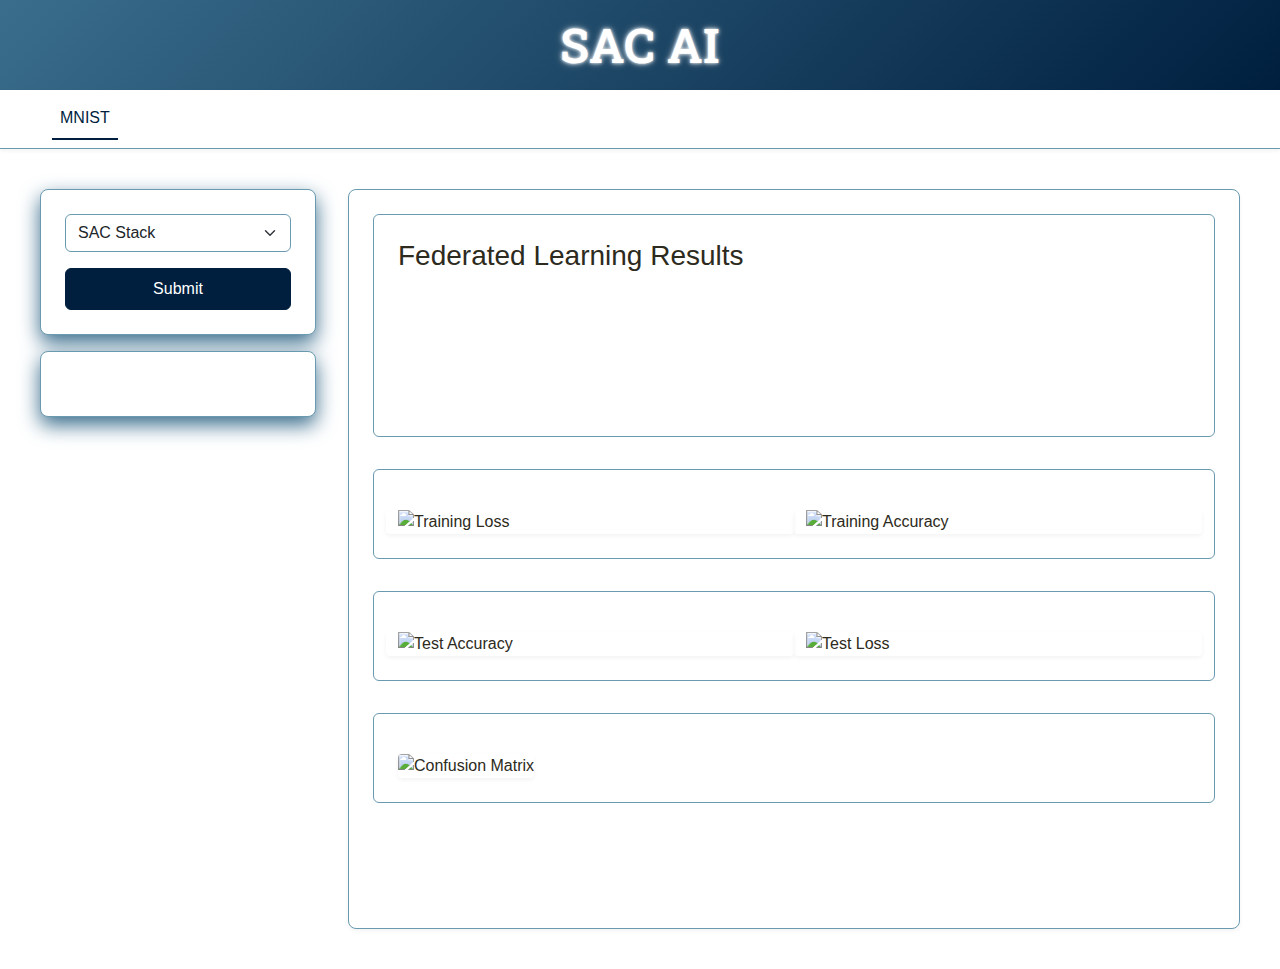
==== templates/main.html @ c066b9cb "Add files via upload" ====
<!DOCTYPE html>
<html lang="en">
<head>
    <meta charset="UTF-8">
    <meta name="viewport" content="width=device-width, initial-scale=1.0">
    <title>SAC AI</title>
    <link rel="preconnect" href="https://fonts.googleapis.com">
    <link rel="preconnect" href="https://fonts.gstatic.com" crossorigin>
    <link href="https://fonts.googleapis.com/css2?family=Roboto+Slab:wght@100..900&family=Source+Code+Pro:ital,wght@0,200..900;1,200..900&display=swap" rel="stylesheet">
    <link rel="preconnect" href="https://fonts.googleapis.com">
    <link rel="preconnect" href="https://fonts.gstatic.com" crossorigin>
    <link href="https://fonts.googleapis.com/css2?family=Roboto+Slab:wght@100..900&display=swap" rel="stylesheet">
    <link href="https://cdn.jsdelivr.net/npm/bootstrap@5.3.0/dist/css/bootstrap.min.css" rel="stylesheet">
    <link rel="stylesheet" href="../styles/main.css">
</head>
<body>
    <section class="hero overlay">
        <header class="main-header">
            <h1 class="source-code-pro-200">SAC AI</h1>
        </header>
    </section>

    <nav class="navbar navbar-expand-lg internal-navbar">
        <div class="container-fluid">
            <div class="navbar-nav">
                <a class="nav-link active" href="#" aria-current="page">MNIST</a>
            </div>
        </div>
    </nav>

    <div class="loader" id="load"></div>

    <main class="container-fluid">
        <div class="row main-content">
            <!-- Left Section -->
            <div class="col-3 left-panel">
                <div class="control-panel">
                    <select class="form-select mb-3" id="algorithmSelect">
                        <option value="sac">SAC Stack</option>
                        <option value="maml">MAML</option>
                        <option value="fedprox">FedProx</option>
                        <option value="fedmeta_client">FedMeta - Client</option>
                        <option value="fedmeta_server">FedMeta - Server</option>
                        <option value="dpsgd_client">DP-SGD - Client</option>
                        <option value="dpsgd_server">DP-SGD - Server</option>
                        <option value="reptile_client">Reptile - Client</option>
                        <option value="reptile_server">Reptile - Server</option>
                    </select>
                    <button class="btn btn-primary" id="submitBtn">Submit</button>
                </div>
                <div class="info-panel">
                    <div class="loader" id="load"></div>
                    <div id="info">
                        <h3 id="info-title"></h3>
                        <p id="info-paragraph"></p>
                        <a id="info-link" href="" target="_blank"></a>
                    </div>
                </div>
            </div>

            <!-- Right Section -->
            <div class="col-9 right-panel">
                <div class="content-container">
                    <div id="rp">
                        <div class="image-container">
                            <h3>Federated Learning Results</h3>
                            <img id="metrics" style="display: block; margin: 70px auto; transform: scale(1.5); transform-origin: center;"></img>
                        </div>
                
                        <div class="image-container">
                            <div class="row">
                                <img id="train_loss" src="https://via.placeholder.com/800x300" alt="Training Loss">
                                <img id="train_acc" src="https://via.placeholder.com/800x300" alt="Training Accuracy">
                            </div>
                        </div>
                        
                        <div class="image-container">
                            <div class="row">
                                <img id="test_acc" src="https://via.placeholder.com/800x300" alt="Test Accuracy">
                                <img id="test_loss" src="https://via.placeholder.com/800x300" alt="Test Loss">
                            </div>
                        </div>
                        
                        <div class="image-container" id="cm">
                            <img id="confusion_matrix" src="https://via.placeholder.com/800x300" alt="Confusion Matrix">
                        </div>
                   </div> 
                </div>
            </div>
        </div>
    </main>
    <script src="https://cdn.jsdelivr.net/npm/bootstrap@5.3.0/dist/js/bootstrap.bundle.min.js"></script>
    <script type="module" src="./js/main.js"></script>
    <script type="module" src="./js/retrieveDB.js"></script>
</body>
</html>
---- styles/main.css ----
:root {
    --primary-color: #001F3F;
    --secondary-color: #3A6D8C;
    --accent-color: #EAD8B1;
    --background-color: white;
    --text-color: #2d2a20;
    --border-color: #6A9AB0;
    --panel-bg: #ffffff;
}

.roboto-slab-100 {
  font-family: "Roboto Slab", serif;
  font-optical-sizing: auto;
  font-weight: 100;
  font-style: normal;
}

.source-code-pro-200 {
  font-family: "Source Code Pro", monospace;
  font-optical-sizing: auto;
  font-weight: 200;
  font-style: normal;
}
body {
    background-color: var(--background-color);
    color: var(--text-color);
    font-family: 'Segoe UI', Tahoma, Geneva, Verdana, sans-serif;
    min-height: 100vh;
}
/* .overlay {
    border-image: linear-gradient(hsla(240, 28%, 70%, 0.6), hsla(0, 54%, 97%, 0.6))
      fill 1;
  } */
  
  .hero {
    background: linear-gradient(135deg, var(--secondary-color), var(--primary-color));
    color: white;
    padding: 1rem 2rem;
    box-shadow: 0 2px 4px rgba(0,0,0,0.1);
  }
/* .main-header {
    background: linear-gradient(135deg, var(--secondary-color), var(--primary-color));
    color: white;
    padding: 1rem 2rem;
    box-shadow: 0 2px 4px rgba(0,0,0,0.1);
} */

.main-header h1 {
    margin: 0;
    font-size: 3rem;
    font-weight: 600;
    text-align: center;
    font-family: 'Roboto Slab', sans-serif; /* Ensure correct font */
    color: #fff; /* White text */
    text-shadow: 
        0 0 3px rgba(255, 255, 255, 0.8),  /* Softer, tighter white glow */
        0 0 5px rgba(255, 255, 255, 0.6),  /* Slightly softer */
        0 0 8px rgba(255, 255, 255, 0.4);  /* Lightest glow */
}


.internal-navbar {
    background-color: var(--panel-bg);
    box-shadow: 0 2px 4px rgba(0,0,0,0.05);
    padding: 0.5rem 2rem;
    border-bottom: 1px solid var(--border-color);
}

.nav-link {
    color: var(--text-color) !important;
    font-weight: 500;
    padding: 0.5rem 1rem;
    margin: 0 0.5rem;
}

.nav-link.active {
    color: var(--primary-color) !important;
    border-bottom: 2px solid var(--primary-color);
}

.main-content {
    padding: 1.5rem;
    min-height: calc(100vh - 120px);
}

.left-panel {
    padding: 1rem;
}

.right-panel {
    padding: 1rem;
}

.control-panel {
    background: var(--panel-bg);
    padding: 1.5rem;
    border-radius: 8px;
    box-shadow: 0 8px 20px var(--secondary-color);
    border: 1px solid var(--border-color);
}

.content-container {
    background: var(--background-color);
    border-radius: 8px;
    padding: 1.5rem;
    height: calc(100vh - 160px);
    overflow-y: auto;
    box-shadow: 0 2px 4px rgba(0,0,0,0.05);
    border: 1px solid var(--border-color);
}

/* Custom Scrollbar */
.content-container::-webkit-scrollbar {
    width: 8px;
}

.content-container::-webkit-scrollbar-track {
    background: var(--background-color);
    border-radius: 4px;
}

.content-container::-webkit-scrollbar-thumb {
    background: var(--primary-color);
    border-radius: 4px;
}

.content-container::-webkit-scrollbar-thumb:hover {
    background: var(--secondary-color);
}

.text-container {
    margin-bottom: 2rem;
    padding: 1.5rem;
    background: var(--background-color);
    border-radius: 6px;
    border: 1px solid var(--border-color);
}

.image-container {
    margin-bottom: 2rem;
    padding: 1.5rem;
    background: var(--background-color);
    border-radius: 6px;
    border: 1px solid var(--border-color);
}

.image-container img {
    width: 50%;
    border-radius: 4px;
    margin-top: 1rem;
    box-shadow: 0 2px 4px rgba(0,0,0,0.05);
}

.btn-primary {
    background-color: var(--primary-color);
    border-color: var(--primary-color);
    padding: 0.5rem 2rem;
    color: white;
    font-weight: 500;
    width: 100%;
}

.btn-primary:hover {
    background-color: var(--secondary-color);
    border-color: var(--secondary-color);
}

.form-select {
    border-color: var(--border-color);
}

.form-select:focus {
    border-color: var(--primary-color);
    box-shadow: 0 0 0 0.25rem rgba(212, 164, 24, 0.25);
}

.info-panel {
    background: var(--panel-bg);
    padding: 1.5rem;
    border-radius: 8px;
    box-shadow: 0 8px 20px var(--secondary-color);
    border: 1px solid var(--border-color);
    margin-top: 1rem;
}
.loader {
    width: 50px;
    aspect-ratio: 1;
    color: #398EB6;
    position: fixed;
    animation: l40 .5s infinite alternate;
    display: none;

    top: 55%;
    left: 62%;
    transform: translate(-50%, -50%);
    padding: 20px;
    border-radius: 8px;
    z-index: 9999; 
  }
  .loader:before,
  .loader:after {
    content: "";
    position: absolute;
    inset: 0;
    background-size: 25px 25px;
    background-position: 0 0,100% 0,100% 100%,0 100%;
    background-repeat: no-repeat;
  }
  .loader:before {
    background-image:
      radial-gradient(farthest-side at top    left ,currentColor 96%,#0000),
      radial-gradient(farthest-side at top    right,currentColor 96%,#0000),
      radial-gradient(farthest-side at bottom right,currentColor 96%,#0000),
      radial-gradient(farthest-side at bottom left ,currentColor 96%,#0000);
    animation: l40-1 1s infinite;
  }
  .loader:after {
    background-image: 
      radial-gradient(farthest-side at top    left ,#0000 94%,currentColor 96%),
      radial-gradient(farthest-side at top    right,#0000 94%,currentColor 96%),
      radial-gradient(farthest-side at bottom right,#0000 94%,currentColor 96%),
      radial-gradient(farthest-side at bottom left ,#0000 94%,currentColor 96%);
    animation: l40-2 1s infinite;
  }
  @keyframes l40-1 {
    0%,10%,90%,100% {inset:0}
    40%,60% {inset:-10px}
  }
  @keyframes l40-2 {
    0%,40%  {transform: rotate(0)}
    60%,100%{transform: rotate(90deg)}
  }
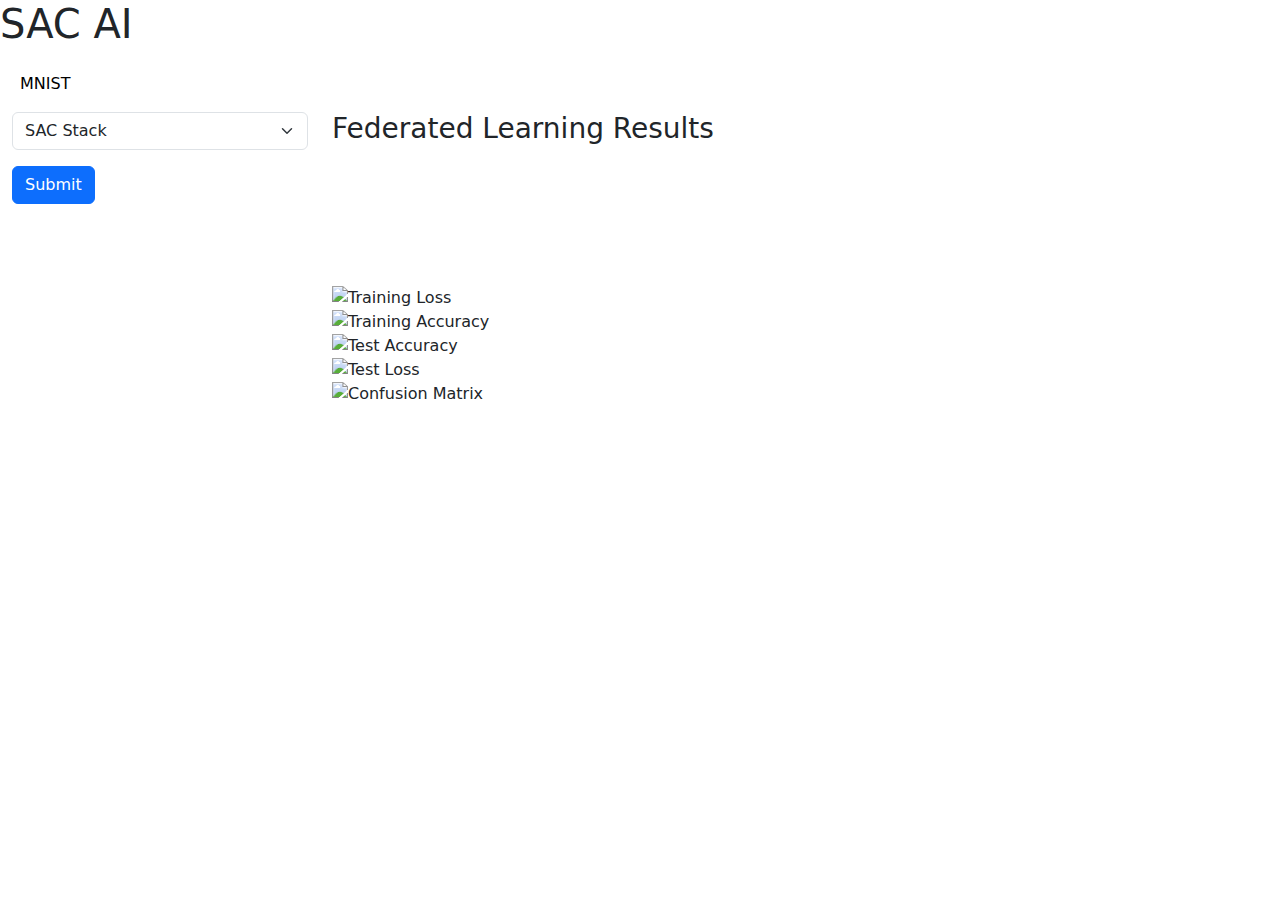
==== commit 757c308a: "Add files via upload" ====
--- a/templates/main.html
+++ b/templates/main.html
@@ -11,7 +11,7 @@
     <link rel="preconnect" href="https://fonts.gstatic.com" crossorigin>
     <link href="https://fonts.googleapis.com/css2?family=Roboto+Slab:wght@100..900&display=swap" rel="stylesheet">
     <link href="https://cdn.jsdelivr.net/npm/bootstrap@5.3.0/dist/css/bootstrap.min.css" rel="stylesheet">
-    <link rel="stylesheet" href="../styles/main.css">
+    <link rel="stylesheet" href="{{ url_for('static', filename='styles/main.css') }}">
 </head>
 <body>
     <section class="hero overlay">
